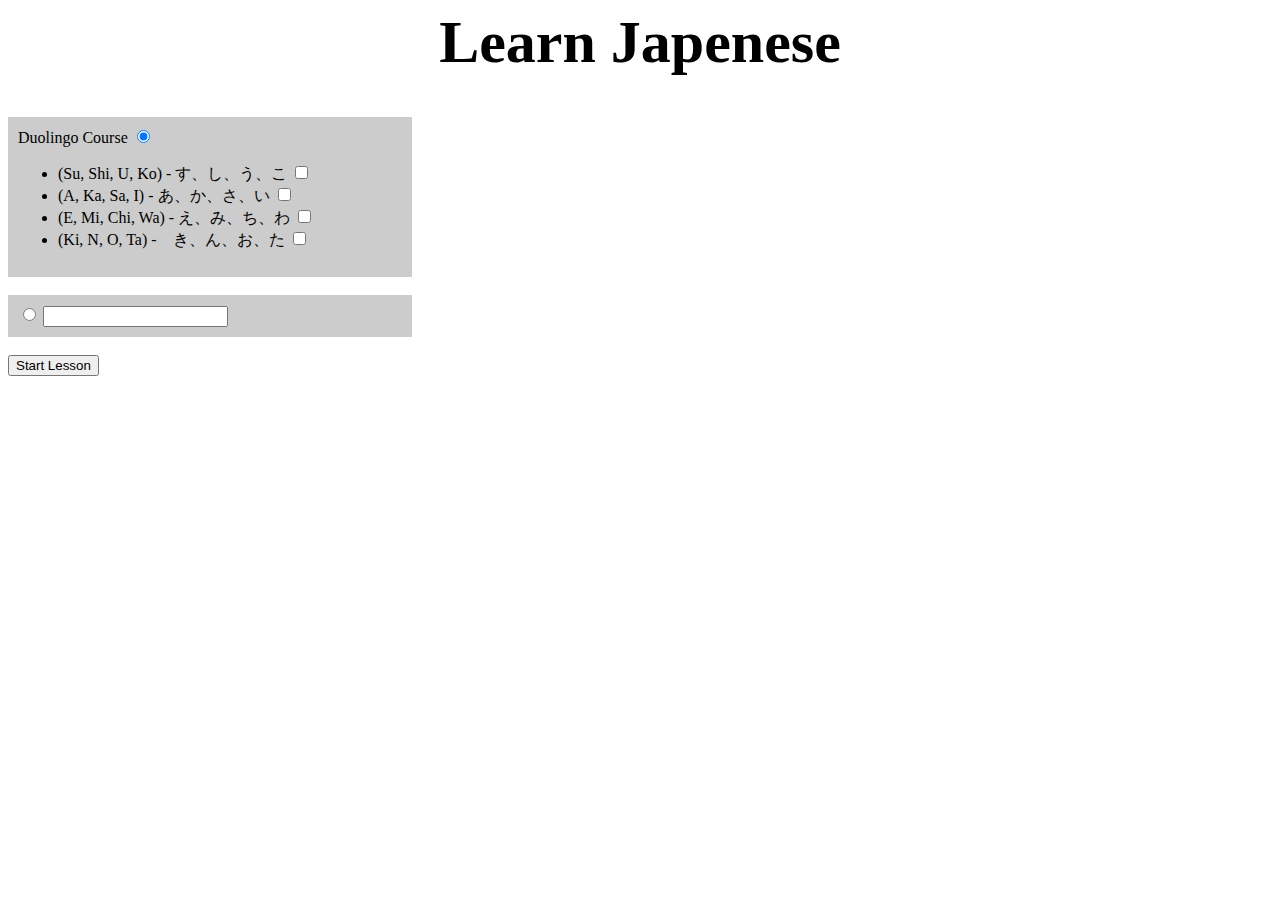
==== index.html @ efdbaaf6 "Update index.html" ====
<html>
<head>

	<style>
	.type {
	background-color: #CCCCCC;
	width: 30vw;
	padding:10px;
	}
	#charJap {
	font-size: 60px;
	margin: 0;
	}
	#charEng {
	padding: 6px 8px;
	text-align: center;
	font-size: 16px;
	width:140px;
	margin-left: 40px; 
	}
	.bnt1 {
	text-align: center;
	width:180px;
	padding: 6px 8px;
	margin-left: 20px; 
	}
	h1 {
	text-align: center;
	width:100%;
	font-size: 60px;
	}
	</style>

</head>
<body>
	<h1>
	Learn Japenese
	</h1>
	<div id="StartId"><div class="type">
		Duolingo Course <input type="radio" name="type" checked> <ul>
		<li>(Su, Shi, U, Ko) - す、し、う、こ <input type="checkbox" id="char1"></li>
		<li>(A, Ka, Sa, I) - あ、か、さ、い <input type="checkbox" id="char2"></li>
		<li>(E, Mi, Chi, Wa) - え、み、ち、わ <input type="checkbox" id="char3"></li>
		<li>(Ki, N, O, Ta) -　き、ん、お、た <input type="checkbox" id="char4"></li>
		</ul>
	</div><br>
	<div class="type">
	<input type="radio" name="type">
	<input type="text">
	</div><br>
	<input type="button" value="Start Lesson" onclick="funStart()">
	</div>
	
	<div id="CourseId">
		<p id="charJap">"A"</p>
		<input type="button" id="charEng" value="Show Character" onclick="showChar()" ><br><br>
		<input type="button" value="New Hirigana Character" onclick="showJapChar()" class="bnt1"><br>
		<input type="button" value="New Romanized Character" onclick="showRomChar()" class="bnt1">
	</div>
	
	<script>
	let JapChar = [];
	let RomChar = [];
	let Numb = "";
	let Type = "Hirigana";
	document.getElementById("CourseId").style.visibility="hidden";
	function funStart() {
		if (document.getElementById("char1").checked == true) {
			JapChar.push("す", "し", "う", "こ");
			RomChar.push("Su", "Shi", "U", "Ko");
		}
		if (document.getElementById("char2").checked == true) {
			JapChar.push("あ", "か", "さ", "い");
			RomChar.push("A", "Ka", "Sa", "I");
		}
		if (document.getElementById("char3").checked == true) {
			JapChar.push("え", "み", "ち", "わ");
			RomChar.push("E", "Mi", "Chi", "Wa");
		}
		if (document.getElementById("char4").checked == true) {
			JapChar.push("き", "ん", "お", "た");
			RomChar.push("Ki", "Ni", "O", "Ta");
		}
		document.getElementById("CourseId").style.visibility="visible";
		document.getElementById("StartId").remove();
		showJapChar();
	}
	function showJapChar() {
		Numb = Math.floor(Math.random()*JapChar.length);
		document.getElementById("charJap").innerHTML='" '+JapChar[Numb]+' "';
		document.getElementById("charEng").value='( " ? " )';
		Type = "Hirigana";
	}
	function showChar() {
		if (Type=="Hirigana") {
		document.getElementById("charEng").value='( "'+RomChar[Numb]+'" )'; }
		else {
		document.getElementById("charEng").value='( "'+JapChar[Numb]+'" )'; }
	}
	function showRomChar() {
		Numb = Math.floor(Math.random()*JapChar.length);
		document.getElementById("charJap").innerHTML='" '+RomChar[Numb]+' "';
		document.getElementById("charEng").value='( " ? " )';
		Type = "Romanize";
	}
	</script>

</body>
</html>
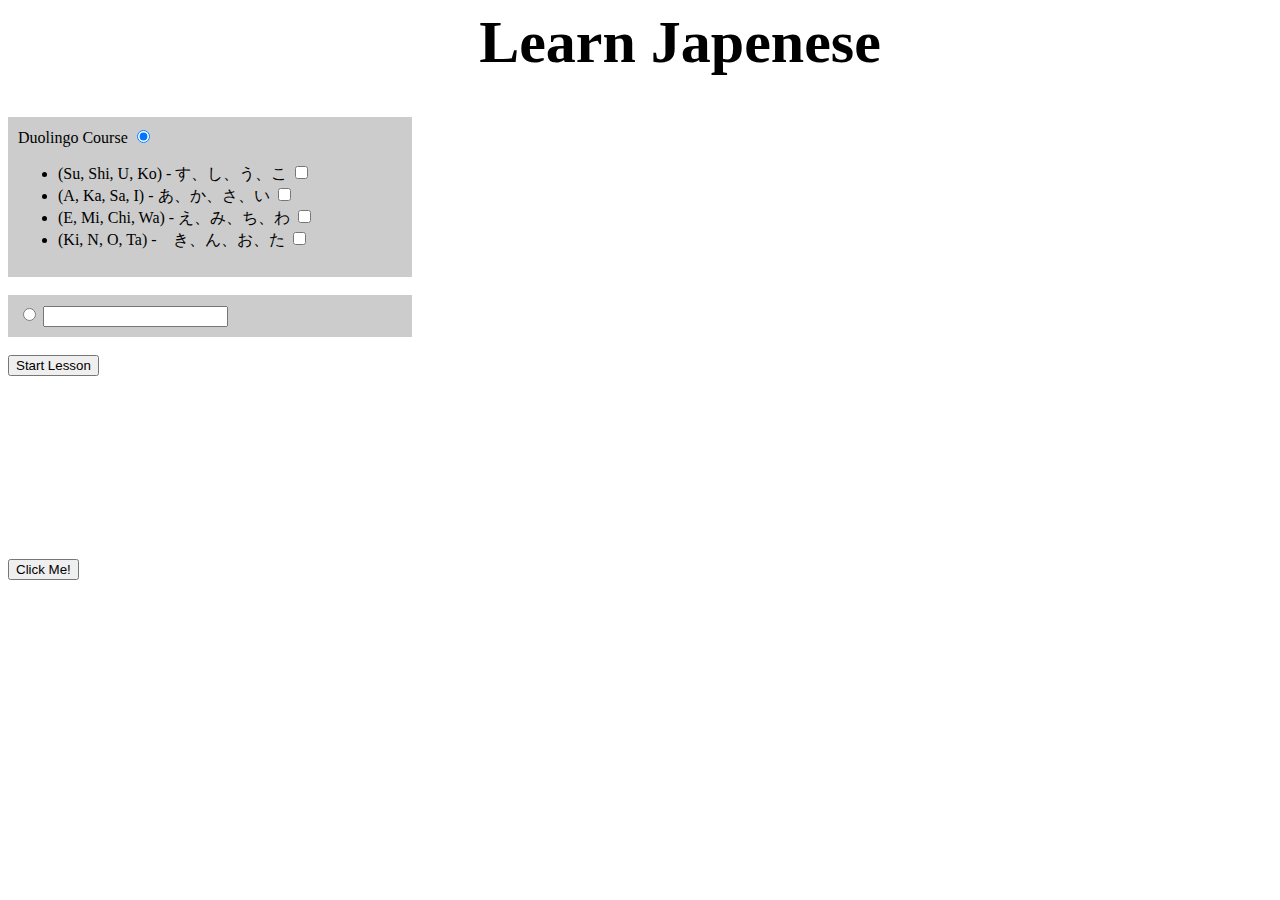
==== commit 9bbbdbfa: "Update index.html" ====
--- a/index.html
+++ b/index.html
@@ -28,6 +28,7 @@
 	text-align: center;
 	width:100%;
 	font-size: 60px;
+	margin-left: 40px; 
 	}
 	</style>
 
@@ -105,5 +106,8 @@
 	}
 	</script>
 
+	<a href="https://fragmentedcrow.github.io/test">
+    		<button>Click Me!</button>
+	</a>
 </body>
 </html>
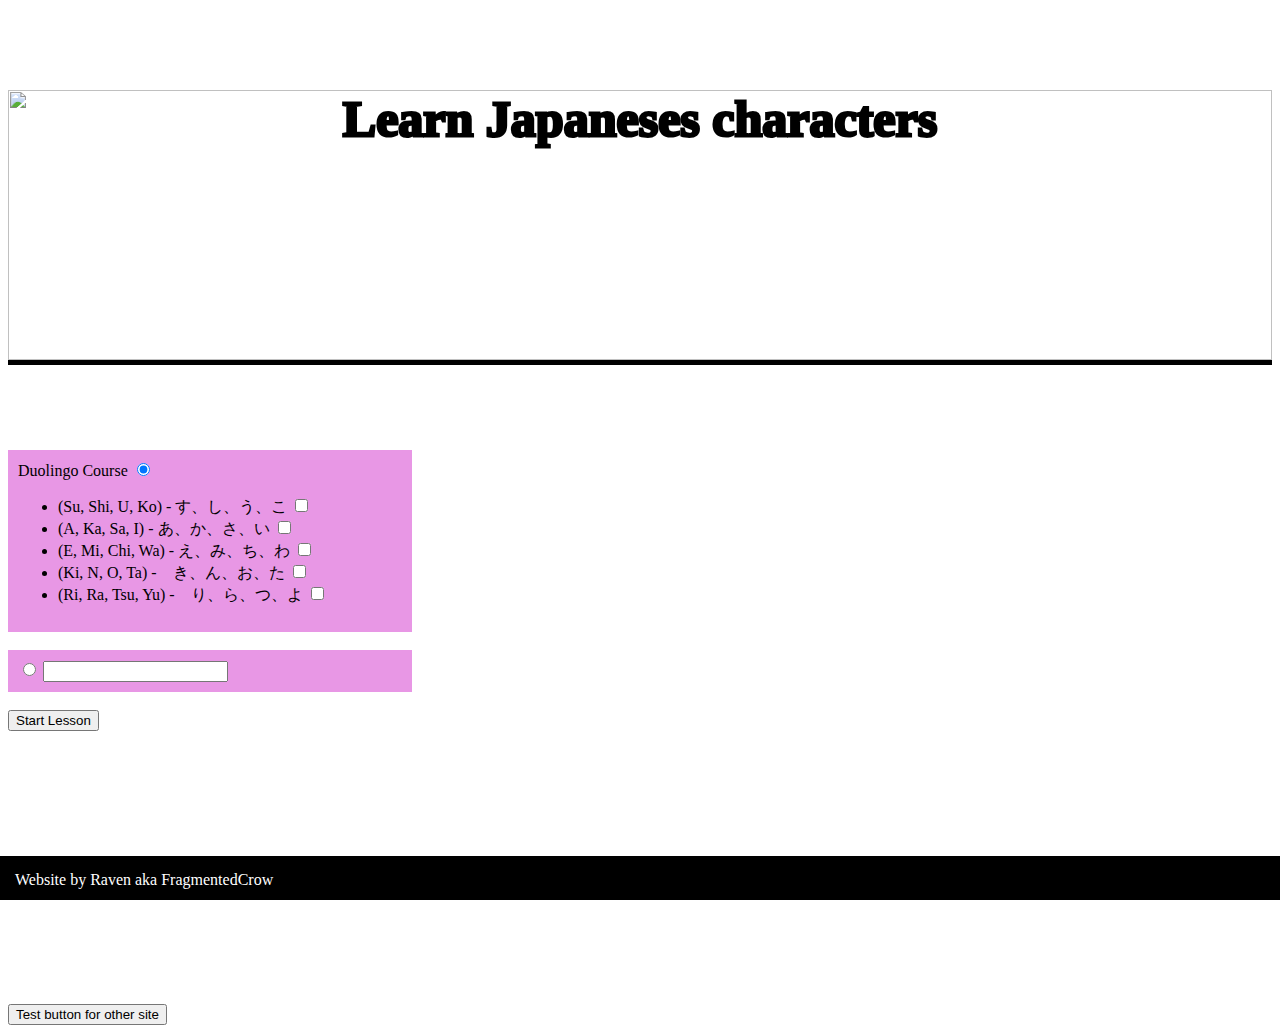
==== commit d0d61995: "Update index.html" ====
--- a/index.html
+++ b/index.html
@@ -3,7 +3,7 @@
 
 	<style>
 	.type {
-	background-color: #CCCCCC;
+	background-color: #e897e5;
 	width: 30vw;
 	padding:10px;
 	}
@@ -25,25 +25,61 @@
 	margin-left: 20px; 
 	}
 	h1 {
+	margin-top:10vh;
+	color: black;
+	font-size: 50px;
 	text-align: center;
+	-webkit-text-stroke-width: 3px; 
+	-webkit-text-stroke-color: black;
+	font-weight: 900;
+	}
+	img {
+	position:absolute;
+	top:0;
 	width:100%;
-	font-size: 60px;
-	margin-left: 40px; 
+	height:100%;
+	left:0;
+	z-index:-2;
+	border-bottom: solid 5px black;
+	background-position: center;
+	background-size: cover;
+	}
+	footer {
+	position:fixed;
+	background-color:white;
+	bottom:0;
+	padding:15px;
+	left:0;
+	height:1vh;
+	width:100%;
+	border-bottom: solid 5px black;
+	background-color:black;
+	color:white;
+	}
+	.header {
+	position: relative;
+	height:30vh;
 	}
 	</style>
 
 </head>
 <body>
-	<h1>
-	Learn Japenese
-	</h1>
-	<div id="StartId"><div class="type">
+	<footer>
+	Website by Raven aka FragmentedCrow
+	</footer>
+	
+	<div class="header">
+	<h1>Learn Japaneses characters</h1>
+	<img src="https://png.pngtree.com/thumb_back/fh260/background/20190221/ourmid/pngtree-japanese-poster-japan-tourism-japanese-zephyr-image_16665.jpg">
+	</div>
+	<div id="StartId" style="margin-top:10vh;"><div class="type">
 		Duolingo Course <input type="radio" name="type" checked> <ul>
 		<li>(Su, Shi, U, Ko) - す、し、う、こ <input type="checkbox" id="char1"></li>
 		<li>(A, Ka, Sa, I) - あ、か、さ、い <input type="checkbox" id="char2"></li>
 		<li>(E, Mi, Chi, Wa) - え、み、ち、わ <input type="checkbox" id="char3"></li>
 		<li>(Ki, N, O, Ta) -　き、ん、お、た <input type="checkbox" id="char4"></li>
-		</ul>
+		<li>(Ri, Ra, Tsu, Yu) -　り、ら、つ、よ <input type="checkbox" id="char5"></li>
+	</ul>
 	</div><br>
 	<div class="type">
 	<input type="radio" name="type">
@@ -52,7 +88,7 @@
 	<input type="button" value="Start Lesson" onclick="funStart()">
 	</div>
 	
-	<div id="CourseId">
+	<div id="CourseId" style="margin-top:10vh;">
 		<p id="charJap">"A"</p>
 		<input type="button" id="charEng" value="Show Character" onclick="showChar()" ><br><br>
 		<input type="button" value="New Hirigana Character" onclick="showJapChar()" class="bnt1"><br>
@@ -82,6 +118,10 @@
 			JapChar.push("き", "ん", "お", "た");
 			RomChar.push("Ki", "Ni", "O", "Ta");
 		}
+		if (document.getElementById("char5").checked == true) {
+			JapChar.push("り", "ら", "つ", "よ");
+			RomChar.push("Ri", "Ra", "Tsu", "Yu");
+		}
 		document.getElementById("CourseId").style.visibility="visible";
 		document.getElementById("StartId").remove();
 		showJapChar();
@@ -107,7 +147,7 @@
 	</script>
 
 	<a href="https://fragmentedcrow.github.io/test">
-    		<button>Click Me!</button>
+    		<button>Test button for other site</button>
 	</a>
 </body>
 </html>
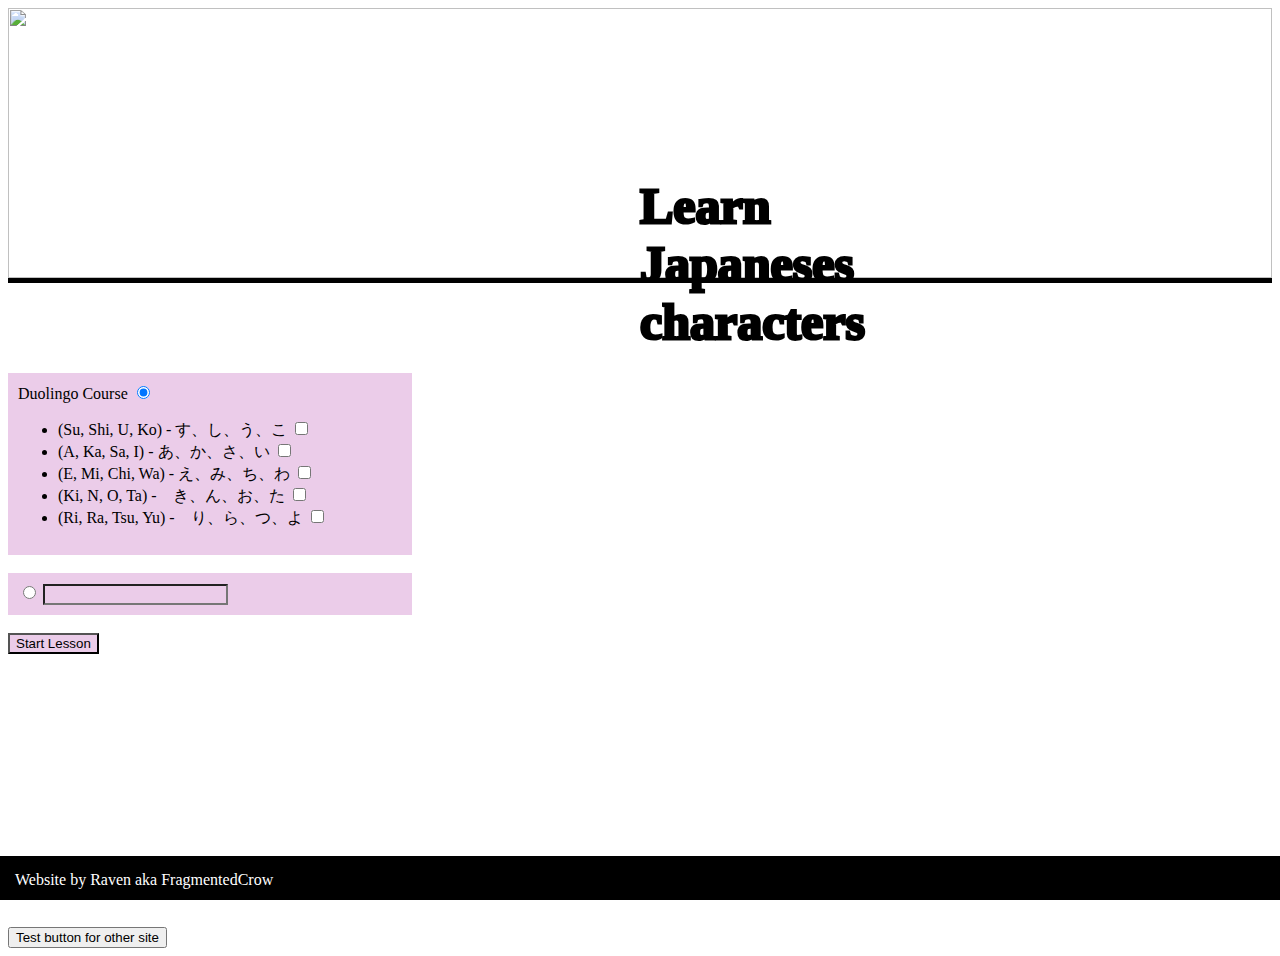
==== commit 1213f12d: "Update index.html" ====
--- a/index.html
+++ b/index.html
@@ -3,9 +3,12 @@
 
 	<style>
 	.type {
-	background-color: #e897e5;
+	background-color: #ebcce9;
 	width: 30vw;
 	padding:10px;
+	}
+	input {
+	background-color: #ebcce9;
 	}
 	#charJap {
 	font-size: 60px;
@@ -25,24 +28,26 @@
 	margin-left: 20px; 
 	}
 	h1 {
-	margin-top:10vh;
+	position:absolute;
+	top:50%;
+	bottom:50%;
 	color: black;
 	font-size: 50px;
 	text-align: center;
 	-webkit-text-stroke-width: 3px; 
 	-webkit-text-stroke-color: black;
 	font-weight: 900;
+	left:50%;
+	right:50%;
 	}
 	img {
 	position:absolute;
-	top:0;
+	top:0%;
 	width:100%;
 	height:100%;
-	left:0;
-	z-index:-2;
-	border-bottom: solid 5px black;
 	background-position: center;
 	background-size: cover;
+	z-index:-2;
 	}
 	footer {
 	position:fixed;
@@ -58,7 +63,11 @@
 	}
 	.header {
 	position: relative;
+	top:0;
+	width:100%;
 	height:30vh;
+	left:0;
+	border-bottom: solid 5px black;
 	}
 	</style>
 
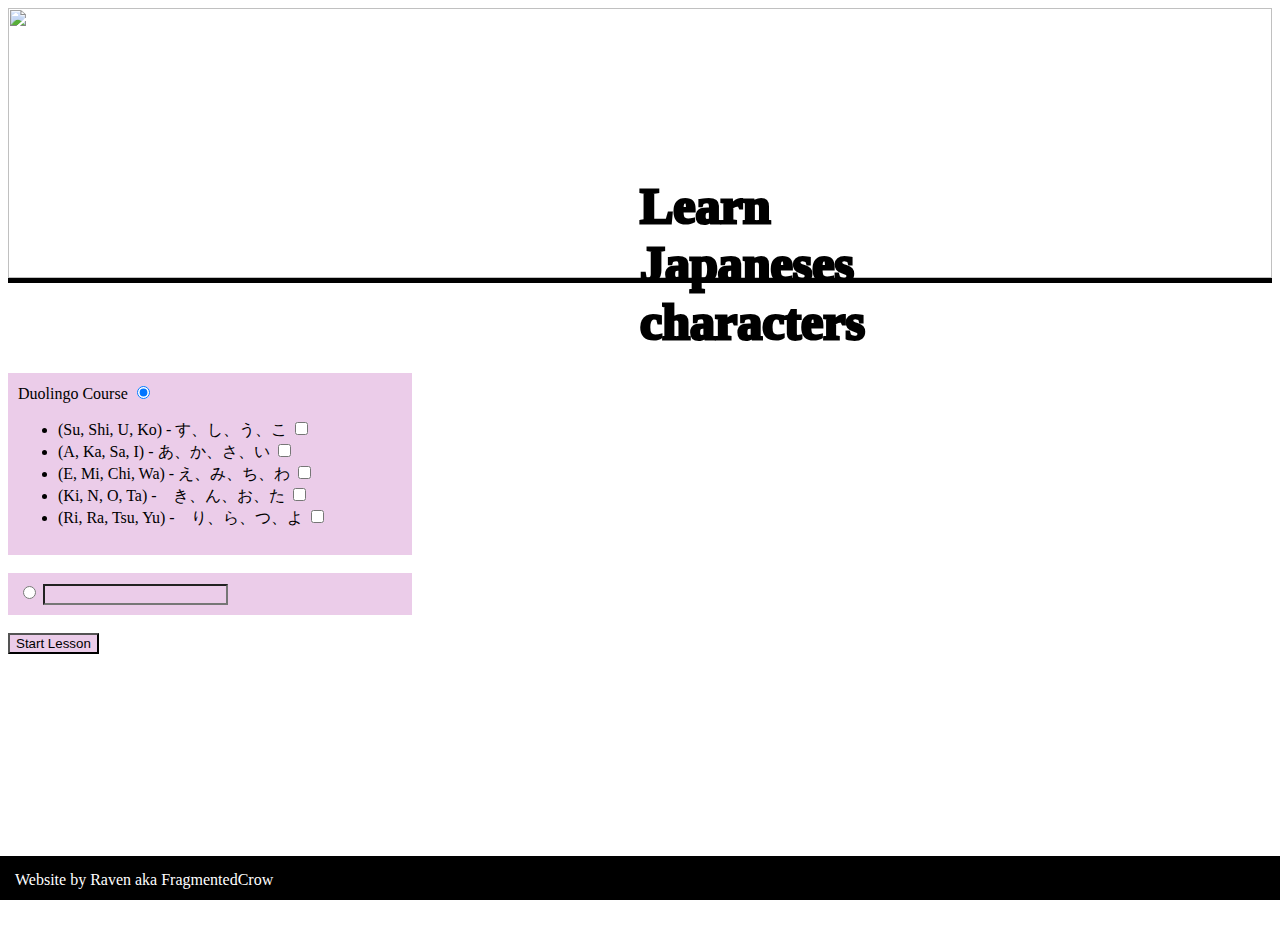
==== commit 4a23ab0e: "Update index.html" ====
--- a/index.html
+++ b/index.html
@@ -154,9 +154,5 @@
 		Type = "Romanize";
 	}
 	</script>
-
-	<a href="https://fragmentedcrow.github.io/test">
-    		<button>Test button for other site</button>
-	</a>
 </body>
 </html>
